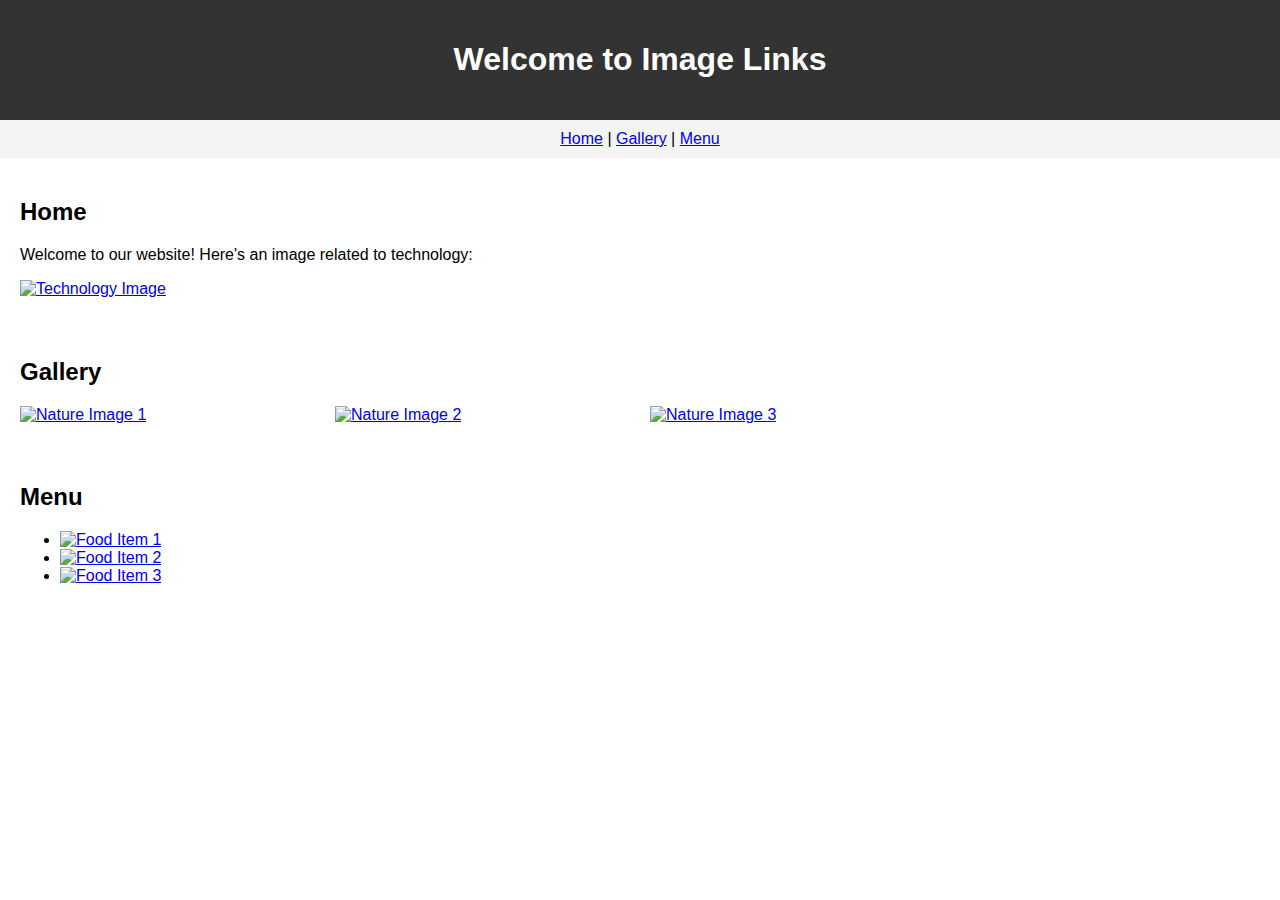
==== image_links.html @ a3ad46e9 "Create image_links.html" ====
<!DOCTYPE html>
<html lang="en">
<head>
    <meta charset="UTF-8">
    <meta name="viewport" content="width=device-width, initial-scale=1.0">
    <title>Image Links</title>
    <style>
        body {
            font-family: Arial, sans-serif;
            margin: 0;
            padding: 0;
        }
        header {
            background-color: #333;
            color: #fff;
            padding: 20px;
            text-align: center;
        }
        nav {
            background-color: #f4f4f4;
            padding: 10px;
            text-align: center;
        }
        section {
            padding: 20px;
        }
        .gallery {
            display: grid;
            grid-template-columns: repeat(auto-fill, minmax(250px, 1fr));
            grid-gap: 20px;
        }
        .gallery img {
            width: 100%;
            height: auto;
        }
    </style>
</head>
<body>

<header>
    <h1>Welcome to Image Links</h1>
</header>

<nav>
    <a href="#home">Home</a> | <a href="#gallery">Gallery</a> | <a href="#menu">Menu</a>
</nav>

<section id="home">
    <h2>Home</h2>
    <p>Welcome to our website! Here's an image related to technology:</p>
    <a href="https://example.com/technology"><img src="https://via.placeholder.com/300" alt="Technology Image"></a>
</section>

<section id="gallery">
    <h2>Gallery</h2>
    <div class="gallery">
        <a href="https://example.com/nature"><img src="https://via.placeholder.com/300" alt="Nature Image 1"></a>
        <a href="https://example.com/nature"><img src="https://via.placeholder.com/300" alt="Nature Image 2"></a>
        <a href="https://example.com/nature"><img src="https://via.placeholder.com/300" alt="Nature Image 3"></a>
    </div>
</section>

<section id="menu">
    <h2>Menu</h2>
    <ul>
        <li><a href="https://example.com/food1"><img src="https://via.placeholder.com/100" alt="Food Item 1"></a></li>
        <li><a href="https://example.com/food2"><img src="https://via.placeholder.com/100" alt="Food Item 2"></a></li>
        <li><a href="https://example.com/food3"><img src="https://via.placeholder.com/100" alt="Food Item 3"></a></li>
    </ul>
</section>

</body>
</html>
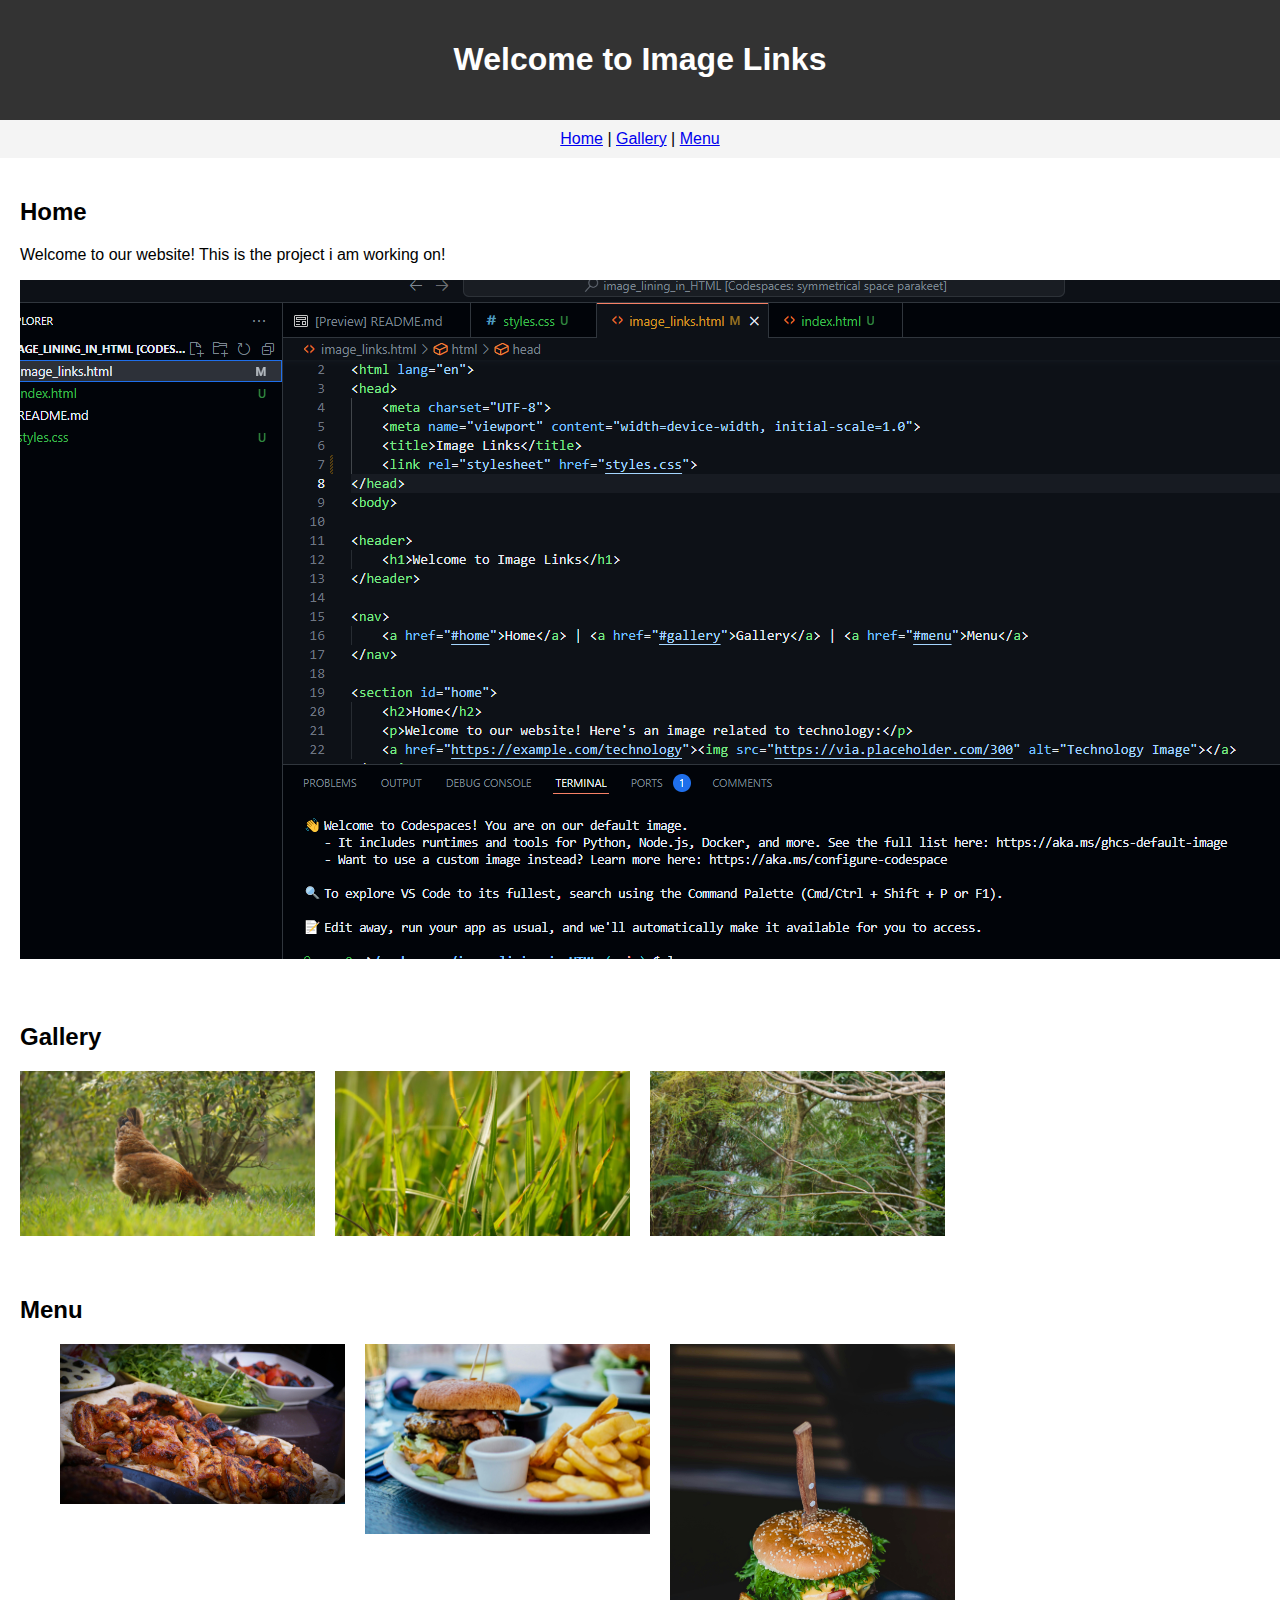
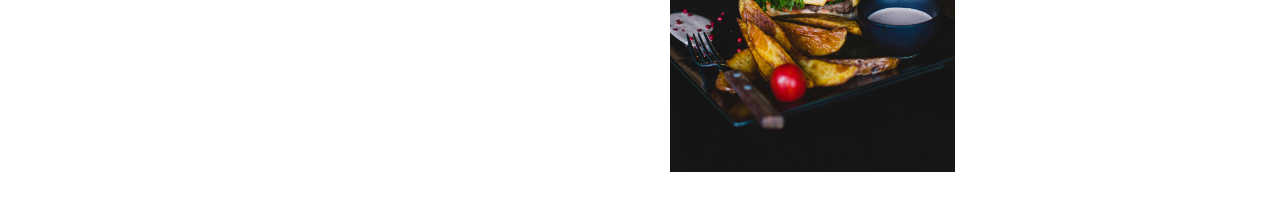
==== commit 6a1917d4: "added imgs folder with images file" ====
--- a/image_links.html
+++ b/image_links.html
@@ -4,36 +4,7 @@
     <meta charset="UTF-8">
     <meta name="viewport" content="width=device-width, initial-scale=1.0">
     <title>Image Links</title>
-    <style>
-        body {
-            font-family: Arial, sans-serif;
-            margin: 0;
-            padding: 0;
-        }
-        header {
-            background-color: #333;
-            color: #fff;
-            padding: 20px;
-            text-align: center;
-        }
-        nav {
-            background-color: #f4f4f4;
-            padding: 10px;
-            text-align: center;
-        }
-        section {
-            padding: 20px;
-        }
-        .gallery {
-            display: grid;
-            grid-template-columns: repeat(auto-fill, minmax(250px, 1fr));
-            grid-gap: 20px;
-        }
-        .gallery img {
-            width: 100%;
-            height: auto;
-        }
-    </style>
+    <link rel="stylesheet" href="styles.css">
 </head>
 <body>
 
@@ -47,25 +18,25 @@
 
 <section id="home">
     <h2>Home</h2>
-    <p>Welcome to our website! Here's an image related to technology:</p>
-    <a href="https://example.com/technology"><img src="https://via.placeholder.com/300" alt="Technology Image"></a>
+    <p>Welcome to our website! This is the project i am working on!</p>
+    <img src="imgs/0000p.png" alt="project">
 </section>
 
 <section id="gallery">
     <h2>Gallery</h2>
     <div class="gallery">
-        <a href="https://example.com/nature"><img src="https://via.placeholder.com/300" alt="Nature Image 1"></a>
-        <a href="https://example.com/nature"><img src="https://via.placeholder.com/300" alt="Nature Image 2"></a>
-        <a href="https://example.com/nature"><img src="https://via.placeholder.com/300" alt="Nature Image 3"></a>
+        <img src="imgs/DSC00806.JPG" alt="">
+        <img src="imgs/DSC00812.JPG" alt="">
+        <img src="imgs/DSC00902.JPG" alt="">
     </div>
 </section>
 
-<section id="menu">
+<section id="gallery">
     <h2>Menu</h2>
-    <ul>
-        <li><a href="https://example.com/food1"><img src="https://via.placeholder.com/100" alt="Food Item 1"></a></li>
-        <li><a href="https://example.com/food2"><img src="https://via.placeholder.com/100" alt="Food Item 2"></a></li>
-        <li><a href="https://example.com/food3"><img src="https://via.placeholder.com/100" alt="Food Item 3"></a></li>
+    <ul class="gallery">
+        <img src="imgs/pexels-owpictures-106343.jpg" alt="">
+        <img src="imgs/pexels-robinstickel-70497.jpg" alt="">
+        <img src="imgs/pexels-valeriya-1199957.jpg" alt="">
     </ul>
 </section>
 
--- a/styles.css
+++ b/styles.css
@@ -0,0 +1,49 @@
+body {
+    font-family: Arial, sans-serif;
+    margin: 0;
+    padding: 0;
+}
+header {
+    background-color: #333;
+    color: #fff;
+    padding: 20px;
+    text-align: center;
+}
+nav {
+    background-color: #f4f4f4;
+    padding: 10px;
+    text-align: center;
+}
+section {
+    padding: 20px;
+}
+.home {
+    width: 60%;
+}
+.gallery {
+    display: grid;
+    grid-template-columns: repeat(auto-fill, minmax(250px, 1fr));
+    grid-gap: 20px;
+}
+.gallery img {
+    width: 100%;
+    height: auto;
+}
+@media only screen and (max-width: 700px) {
+    .gallery {
+      width: 49.99999%;
+      margin: 6px 0;
+    }
+  }
+  
+  @media only screen and (max-width: 500px) {
+    .gallery {
+      width: 100%;
+    }
+  }
+  
+  .clearfix:after {
+    content: "";
+    display: table;
+    clear: both;
+  }